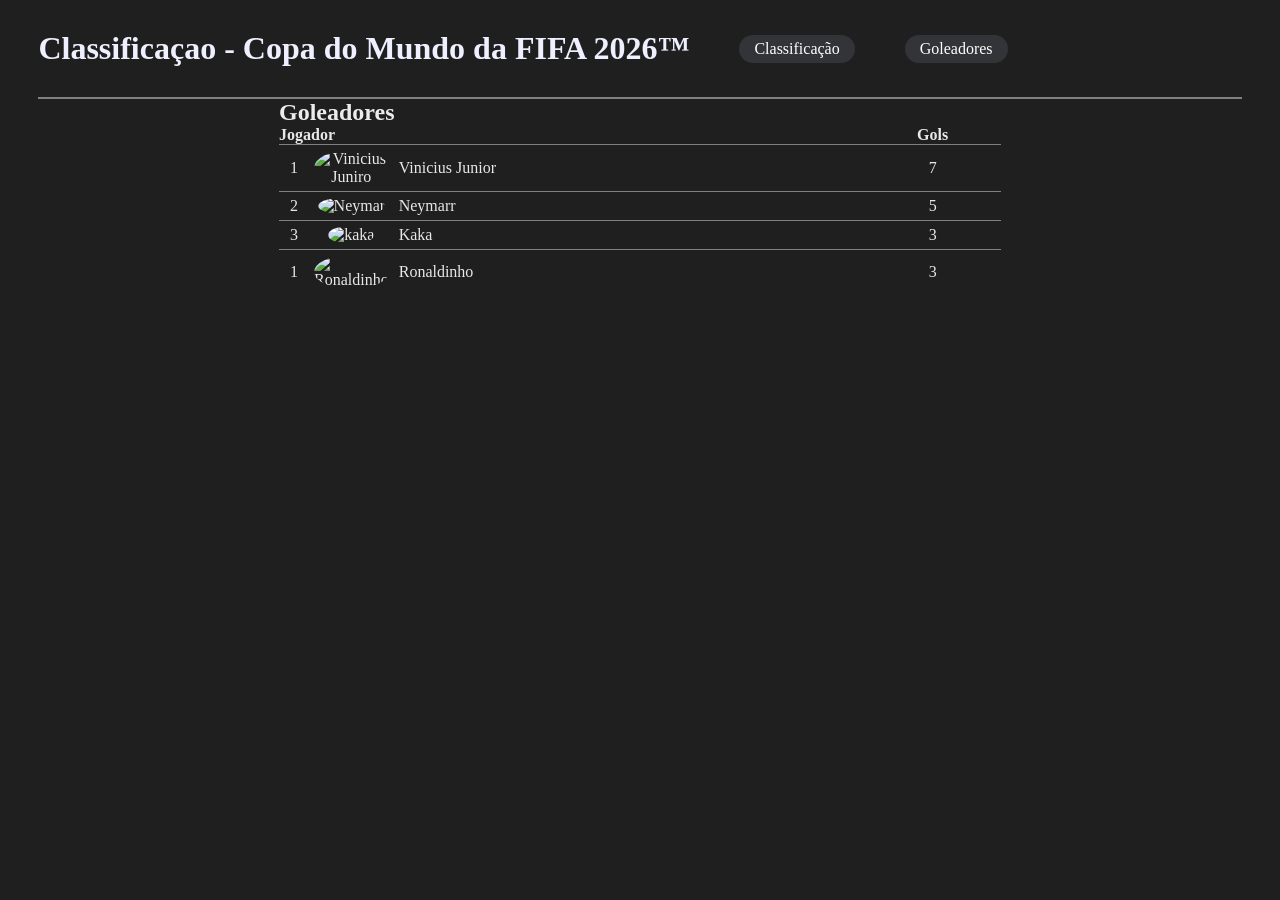
==== assistencia.html @ a42f0e27 "first commit" ====
<!DOCTYPE html>
<html lang="en">

<head>
    <meta charset="UTF-8">
    <meta name="viewport" content="width=device-width, initial-scale=1.0">
    <title>Goleadores - Copa do Mundo da FIFA 2026</title>
    <link rel="stylesheet" href="style.css">
</head>

<body>
    <div class="header">
        <h1>Classificaçao - Copa do Mundo da FIFA 2026™</h1>
        <a href="index.html">Classificação</a>
        <a href="goleadores.html">Goleadores</a>
    </div>
    <div class="goleadores">
        <h2>Goleadores</h2>
        <table>
            <tr>
                <th class="text-left" colspan="3">Jogador</th>
                <th>Gols</th>
            </tr>
            <tr>
                <td class="w-30">1</td>
                <td class="w-30"><img src="#" alt="Vinicius Juniro"></td>
                <td class="text-left">Vinicius Junior</td>
                <td>7</td>
            </tr>
            <tr>
                <td class="w-30">2</td>
                <td class="w-30"><img src="#" alt="Neymar"></td>
                <td class="text-left">Neymarr</td>
                <td>5</td>
            </tr>
            <tr>
                <td class="w-30">3</td>
                <td class="w-30"><img src="#" alt="kaka"></td>
                <td class="text-left">Kaka</td>
                <td>3</td>
                <tr>
                <td class="w-30">1</td>
                <td class="w-30"><img src="#" alt="Ronaldinho"></td>
                <td class="text-left">Ronaldinho</td>
                <td>3</td>
            </tr>
            </tr>
        </table>
    </div>
</body>

</html>
---- style.css ----
*{
    margin: 0;
    padding: 0;
    box-sizing: border-box;
}
body{
    background-color: #1f1f1f;
    color: #e8e8e8;
    padding: 0 3%;
}

h1{
    color: #EEF0FF;
}

h2{
   color: #ECECEC;
}
.header{
    /* background-color: black; */
    padding: 30px 0;
    display: flex;
    align-items: center;
    gap: 50px;
    border-bottom: 2px solid gray;
}
a{
    color: white;
    text-decoration: none;
    background-color: #333438;
    padding: 5px 15px;
    border-radius: 20px;
}

.grupos, .goleadores{
    width: 60%;
    margin: 0 auto;
}

table{
    width: 100%;
    text-align: center;
    border-collapse: collapse;
}

td{
    border-top: 1px solid gray;
    padding: 5px;
}

img{
    width: 24px;
    height: 24px;
} 

.text-left{
    text-align: left;
}

.w-30{
    width: 30px;
}

.bl-blue{
    border-left: 3px solid #42b5f4;
}

.goleadores img{
    width: 42px;
    height: 42px;
    border-radius: 50%;
}
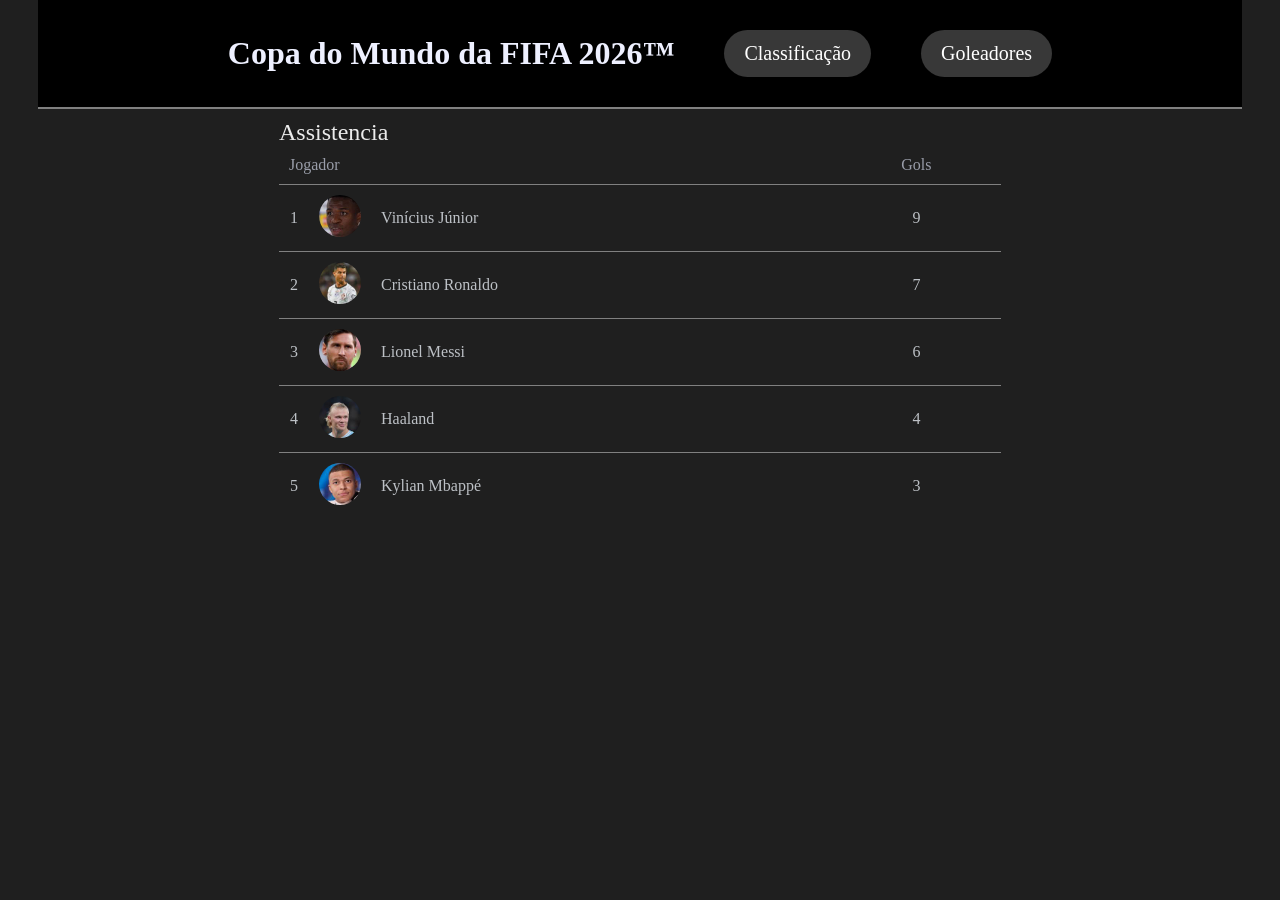
==== commit 6b8e1959: "finalizacao" ====
--- a/assistencia.html
+++ b/assistencia.html
@@ -1,52 +1,55 @@
 <!DOCTYPE html>
-<html lang="en">
-
+<html lang="pt-br">
 <head>
     <meta charset="UTF-8">
     <meta name="viewport" content="width=device-width, initial-scale=1.0">
-    <title>Goleadores - Copa do Mundo da FIFA 2026</title>
+    <title>Goleadores - Copa do Mundo da FIFA 2026™</title>
     <link rel="stylesheet" href="style.css">
 </head>
-
 <body>
-    <div class="header">
-        <h1>Classificaçao - Copa do Mundo da FIFA 2026™</h1>
+    <header>
+        <h1>Copa do Mundo da FIFA 2026™</h1>
         <a href="index.html">Classificação</a>
         <a href="goleadores.html">Goleadores</a>
-    </div>
+    </header>
     <div class="goleadores">
-        <h2>Goleadores</h2>
+        <h2 class="espacetop">Assistencia</h2>
         <table>
             <tr>
                 <th class="text-left" colspan="3">Jogador</th>
-                <th>Gols</th>
+                <th class="espacetop">Gols</th>
             </tr>
             <tr>
                 <td class="w-30">1</td>
-                <td class="w-30"><img src="#" alt="Vinicius Juniro"></td>
-                <td class="text-left">Vinicius Junior</td>
+                <td class="w-30"><img src="./imagens/jogadores/vinicius-junior.jpeg" alt="Vinícius Júnior"></td>
+                <td class="text-left">Vinícius Júnior</td>
+                <td>9</td>
+            </tr>
+            <tr>
+                <td>2</td>
+                <td><img src="./imagens/jogadores/cristiano-ronaldo.jpeg" alt="Cristiano Ronaldo"></td>
+                <td class="text-left">Cristiano Ronaldo</td>
                 <td>7</td>
             </tr>
             <tr>
-                <td class="w-30">2</td>
-                <td class="w-30"><img src="#" alt="Neymar"></td>
-                <td class="text-left">Neymarr</td>
-                <td>5</td>
+                <td>3</td>
+                <td><img src="imagens/jogadores/lionel-messi.jpeg" alt="Lionel Messi"></td>
+                <td class="text-left">Lionel Messi</td>
+                <td>6</td>
             </tr>
             <tr>
-                <td class="w-30">3</td>
-                <td class="w-30"><img src="#" alt="kaka"></td>
-                <td class="text-left">Kaka</td>
+                <td>4</td>
+                <td><img src="./imagens/jogadores/haaland.jpeg" alt="Haaland"></td>
+                <td class="text-left">Haaland</td>
+                <td>4</td>
+            </tr>
+            <tr>
+                <td>5</td>
+                <td><img src="./imagens/jogadores/kylian-mbape.jpeg" alt="Kylian Mbappé"></td>
+                <td class="text-left">Kylian Mbappé</td>
                 <td>3</td>
-                <tr>
-                <td class="w-30">1</td>
-                <td class="w-30"><img src="#" alt="Ronaldinho"></td>
-                <td class="text-left">Ronaldinho</td>
-                <td>3</td>
-            </tr>
             </tr>
         </table>
     </div>
 </body>
-
 </html>
--- a/style.css
+++ b/style.css
@@ -1,72 +1,93 @@
 *{
+    padding: 0;
     margin: 0;
-    padding: 0;
     box-sizing: border-box;
 }
 body{
     background-color: #1f1f1f;
     color: #e8e8e8;
     padding: 0 3%;
+    
 }
-
-h1{
-    color: #EEF0FF;
-}
-
-h2{
-   color: #ECECEC;
-}
-.header{
-    /* background-color: black; */
+header{
+    background-color:black;
     padding: 30px 0;
     display: flex;
     align-items: center;
+    justify-content: center;
     gap: 50px;
     border-bottom: 2px solid gray;
+
+    
 }
 a{
     color: white;
     text-decoration: none;
-    background-color: #333438;
-    padding: 5px 15px;
-    border-radius: 20px;
+    background-color: #383838;
+    padding: 12px 20px;
+    border-radius: 30px;
+    font-size: 20px;
+}
+a:hover {
+    background-color: #505050;
 }
 
+.espacetop{
+    margin-top: 10px;
+}
+.espacedown{
+    margin-bottom: 10px;
+}
 .grupos, .goleadores{
     width: 60%;
     margin: 0 auto;
 }
-
 table{
     width: 100%;
     text-align: center;
     border-collapse: collapse;
 }
-
 td{
     border-top: 1px solid gray;
     padding: 5px;
 }
-
 img{
     width: 24px;
     height: 24px;
-} 
-
+}
 .text-left{
     text-align: left;
+
 }
-
 .w-30{
     width: 30px;
 }
-
 .bl-blue{
-    border-left: 3px solid #42b5f4;
+    border-left: 3px solid #4285f4;
 }
-
+.bl-orange{
+    border-left:3px solid #FA7B17;
+}
+h1{
+    color: #EEF0FF
+}
+h2{
+    font-weight: 450;
+    color: #ECECEC;
+}
+th{
+    font-weight: 300;
+    color: #999DA9;
+}
+td{
+    color: #BDC1C6;
+}
 .goleadores img{
     width: 42px;
     height: 42px;
     border-radius: 50%;
+}
+.goleadores td, .goleadores th {
+    padding: 10px;
+
 }
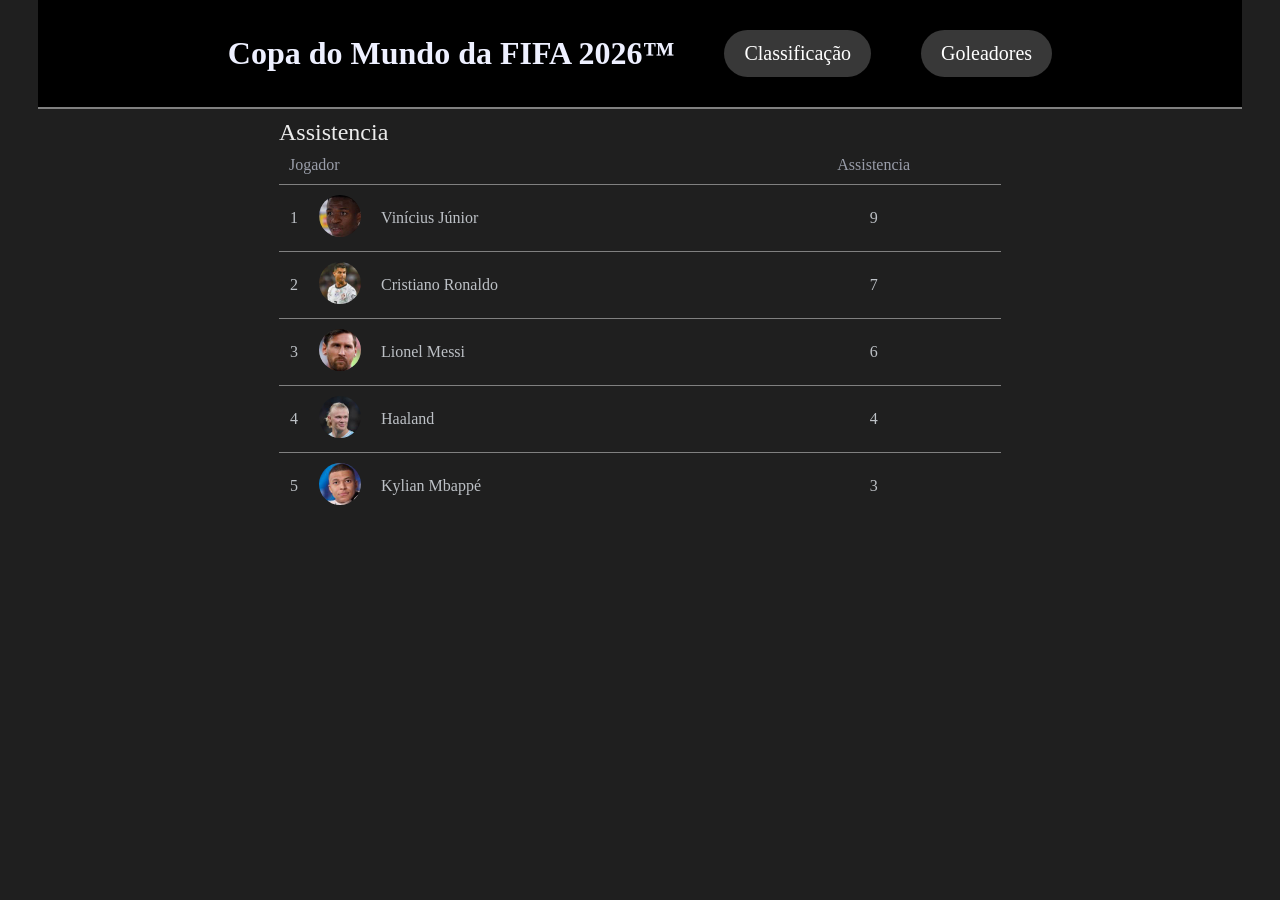
==== commit 20a2b76d: "att" ====
--- a/assistencia.html
+++ b/assistencia.html
@@ -17,7 +17,7 @@
         <table>
             <tr>
                 <th class="text-left" colspan="3">Jogador</th>
-                <th class="espacetop">Gols</th>
+                <th class="espacetop">Assistencia</th>
             </tr>
             <tr>
                 <td class="w-30">1</td>
